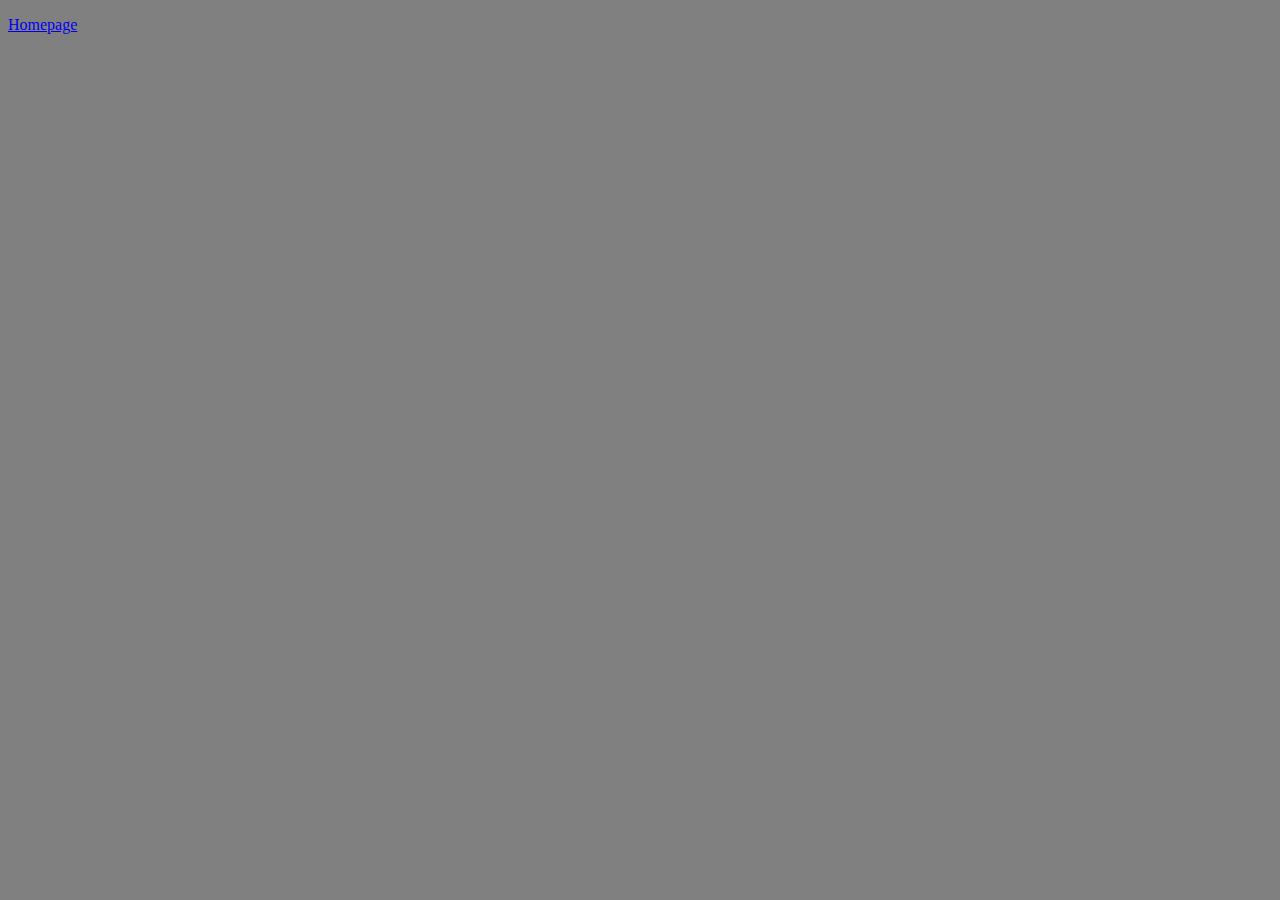
==== aboutme.html @ ca3ba4e9 "i made changes" ====
<!DOCTYPE html>
<html>
    <head>
        <title> </title>
            <link rel= "stylesheet" href= "internalpage.css">
    </head>
    <body>
 <a href="index.html"><p>Homepage</p></a>
    </body>
</html>
---- internalpage.css ----
body {
    background-color: grey;
}
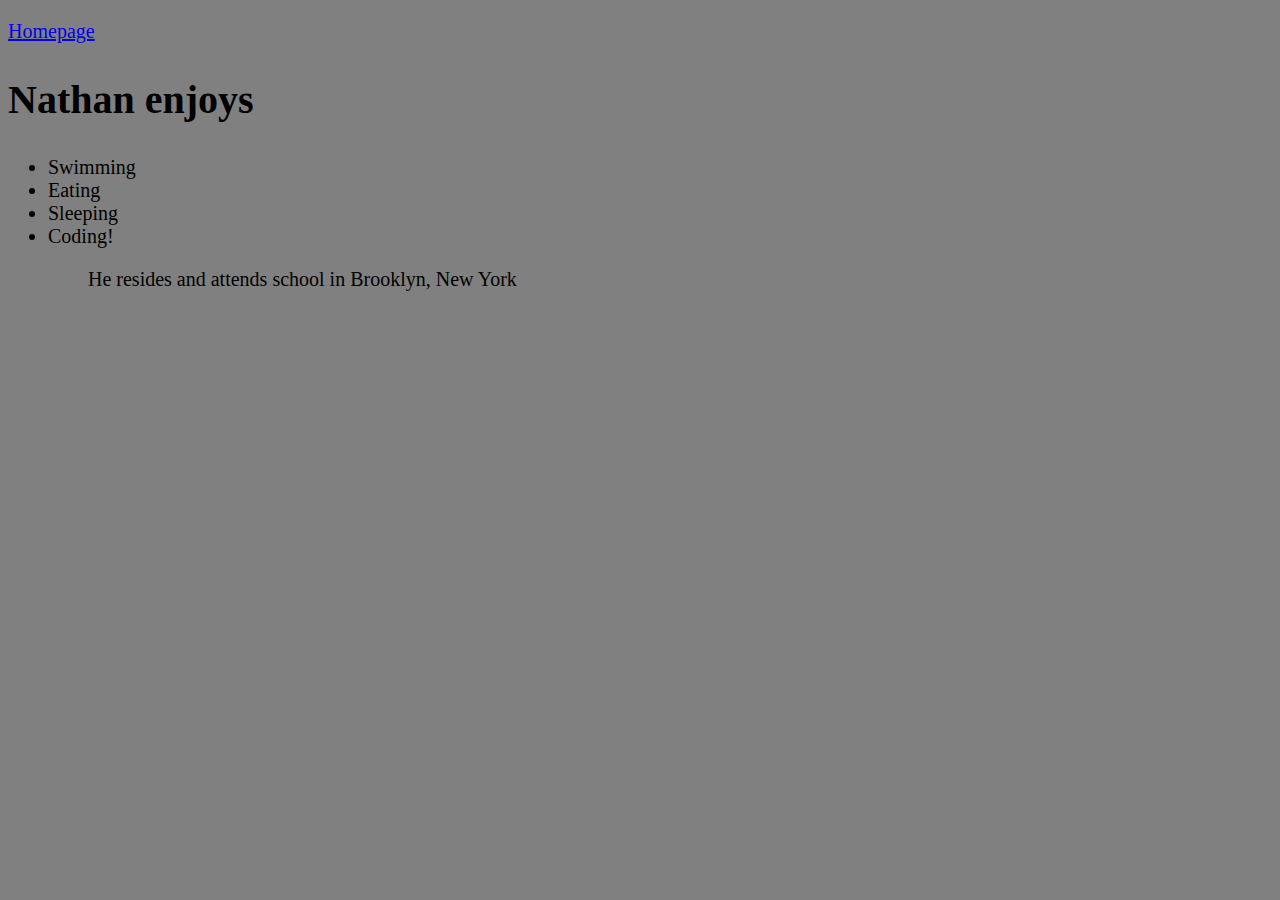
==== commit 1fbaec6f: "I made changes" ====
--- a/aboutme.html
+++ b/aboutme.html
@@ -6,5 +6,14 @@
     </head>
     <body>
  <a href="index.html"><p>Homepage</p></a>
+ <h2>Nathan enjoys</h2>
+ <ul>
+     <li>Swimming
+    <li>Eating
+    <li>Sleeping
+    <li>Coding!
+     <ul>
+         
+         <p>He resides and attends school in Brooklyn, New York</p>
     </body>
 </html>--- a/internalpage.css
+++ b/internalpage.css
@@ -1,3 +1,26 @@
 body {
     background-color: grey;
+}
+
+.rowC{
+    display:flex;
+    justify-content: space-around;
+    background-color:grey;
+    color:white;
+    font-size:20px;
+}
+
+h1 {
+    display:flex;
+    justify-content:center;
+}
+
+p {
+    font-size:20px;
+}
+h2 {
+    font-size: 40px;
+}
+ul {
+    font-size:20px;
 }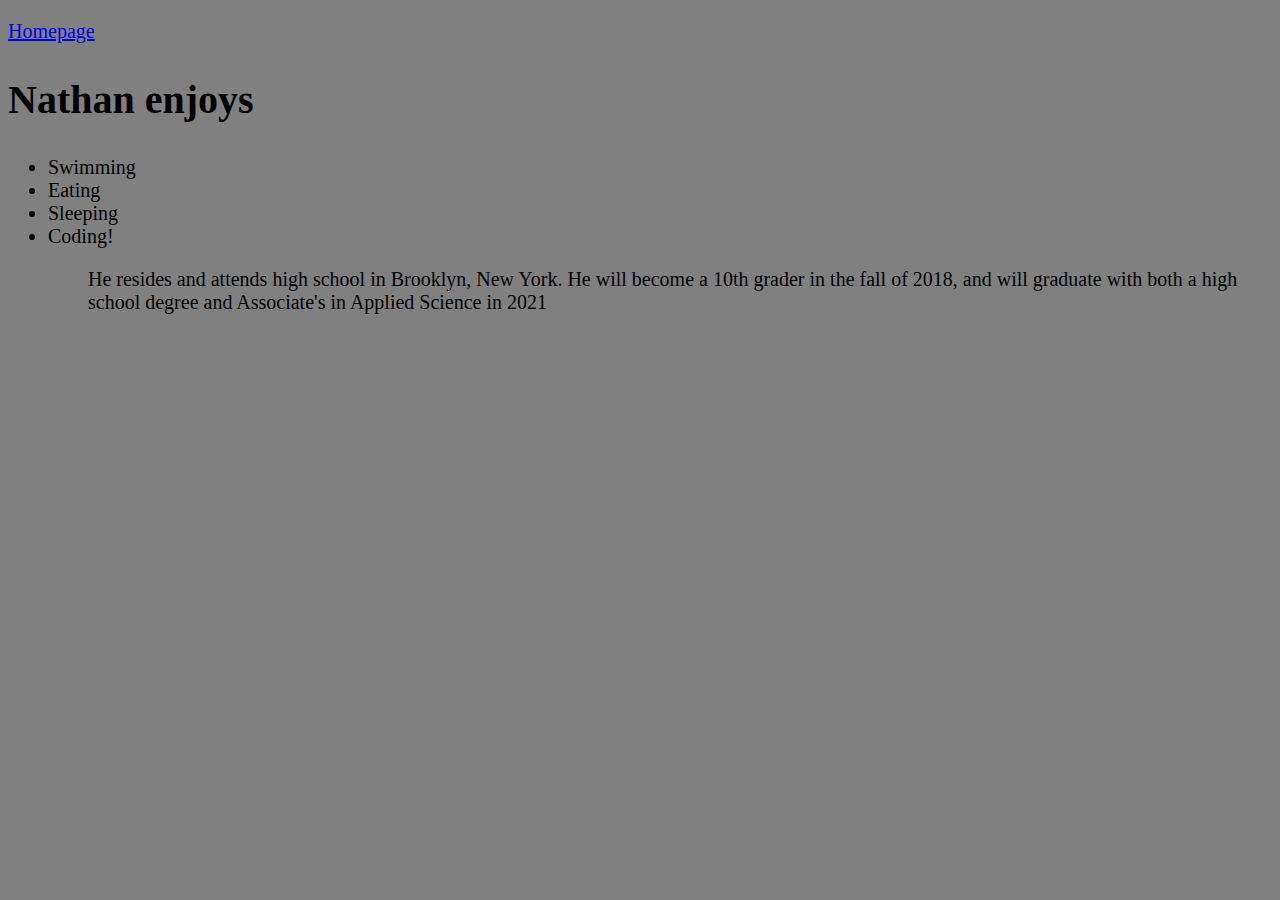
==== commit 6077b212: "I adjusted some things" ====
--- a/aboutme.html
+++ b/aboutme.html
@@ -14,6 +14,7 @@
     <li>Coding!
      <ul>
          
-         <p>He resides and attends school in Brooklyn, New York</p>
+    <p>He resides and attends high school in Brooklyn, New York. He will become a 10th grader in the fall of 2018, 
+    and will graduate with both a high school degree and Associate's in Applied Science in 2021 </p>
     </body>
 </html>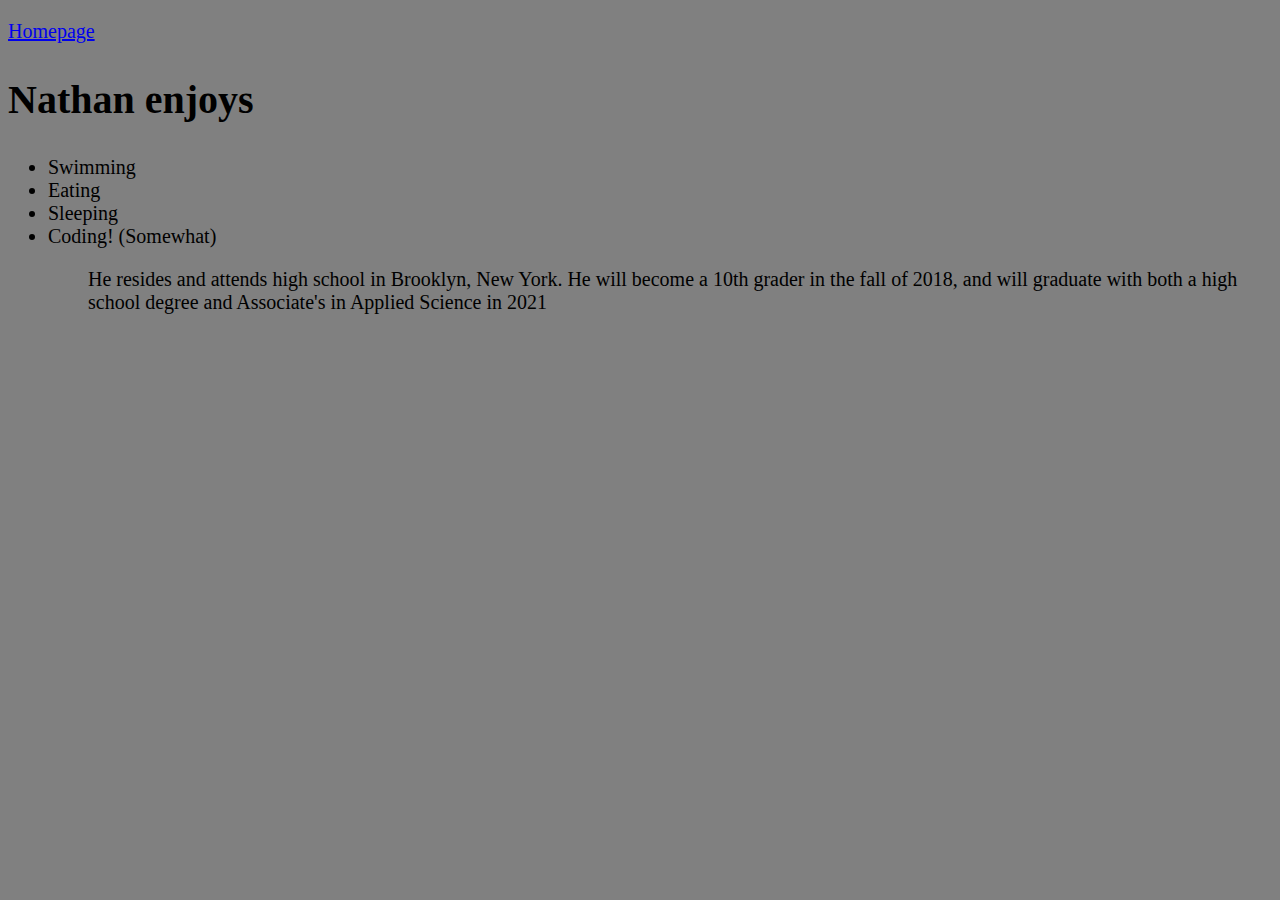
==== commit 2fed8131: "FInished" ====
--- a/aboutme.html
+++ b/aboutme.html
@@ -11,7 +11,7 @@
      <li>Swimming
     <li>Eating
     <li>Sleeping
-    <li>Coding!
+    <li>Coding! (Somewhat)
      <ul>
          
     <p>He resides and attends high school in Brooklyn, New York. He will become a 10th grader in the fall of 2018, 
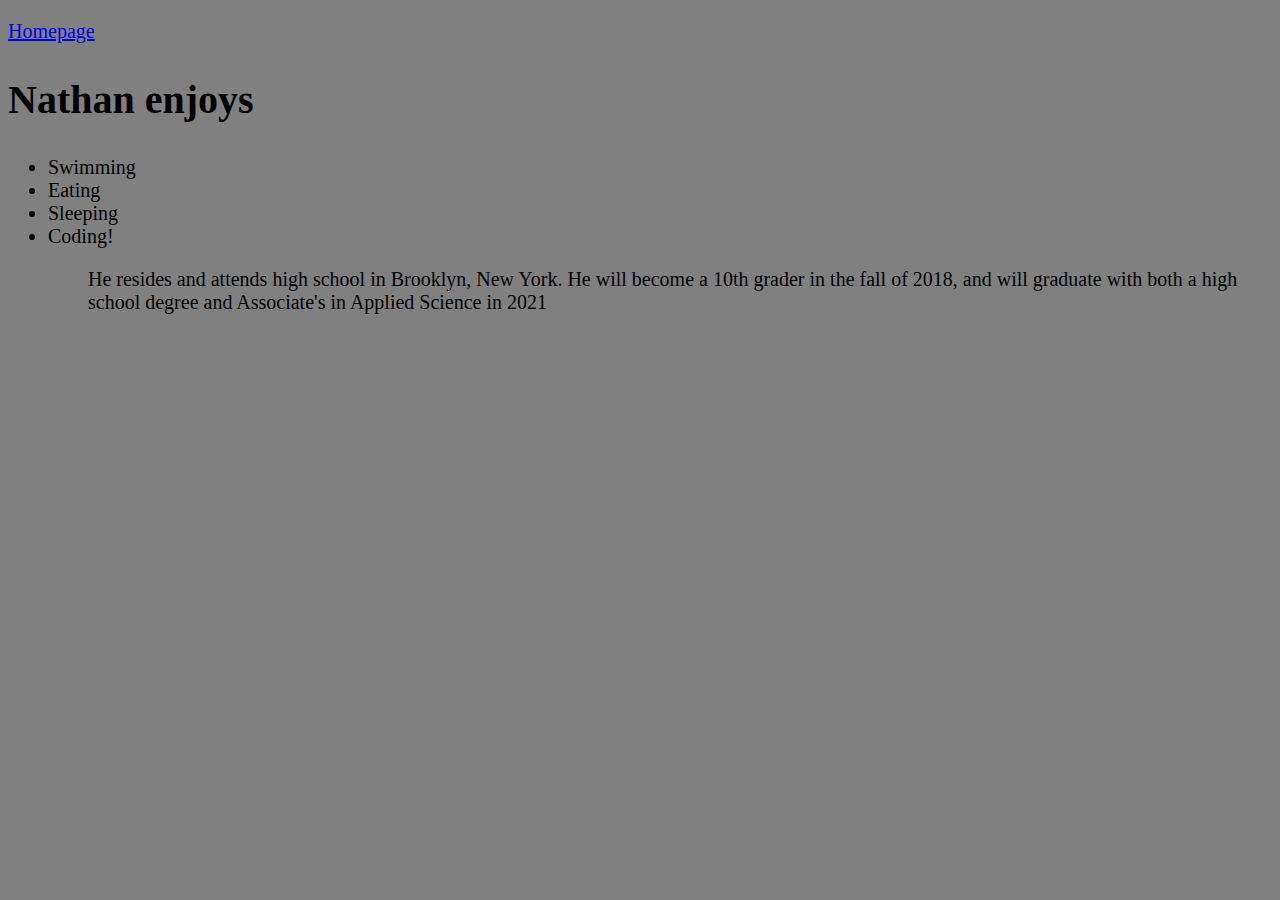
==== commit c8eec294: "Added and finished up some code" ====
--- a/aboutme.html
+++ b/aboutme.html
@@ -11,7 +11,7 @@
      <li>Swimming
     <li>Eating
     <li>Sleeping
-    <li>Coding! (Somewhat)
+    <li>Coding!
      <ul>
          
     <p>He resides and attends high school in Brooklyn, New York. He will become a 10th grader in the fall of 2018, 
